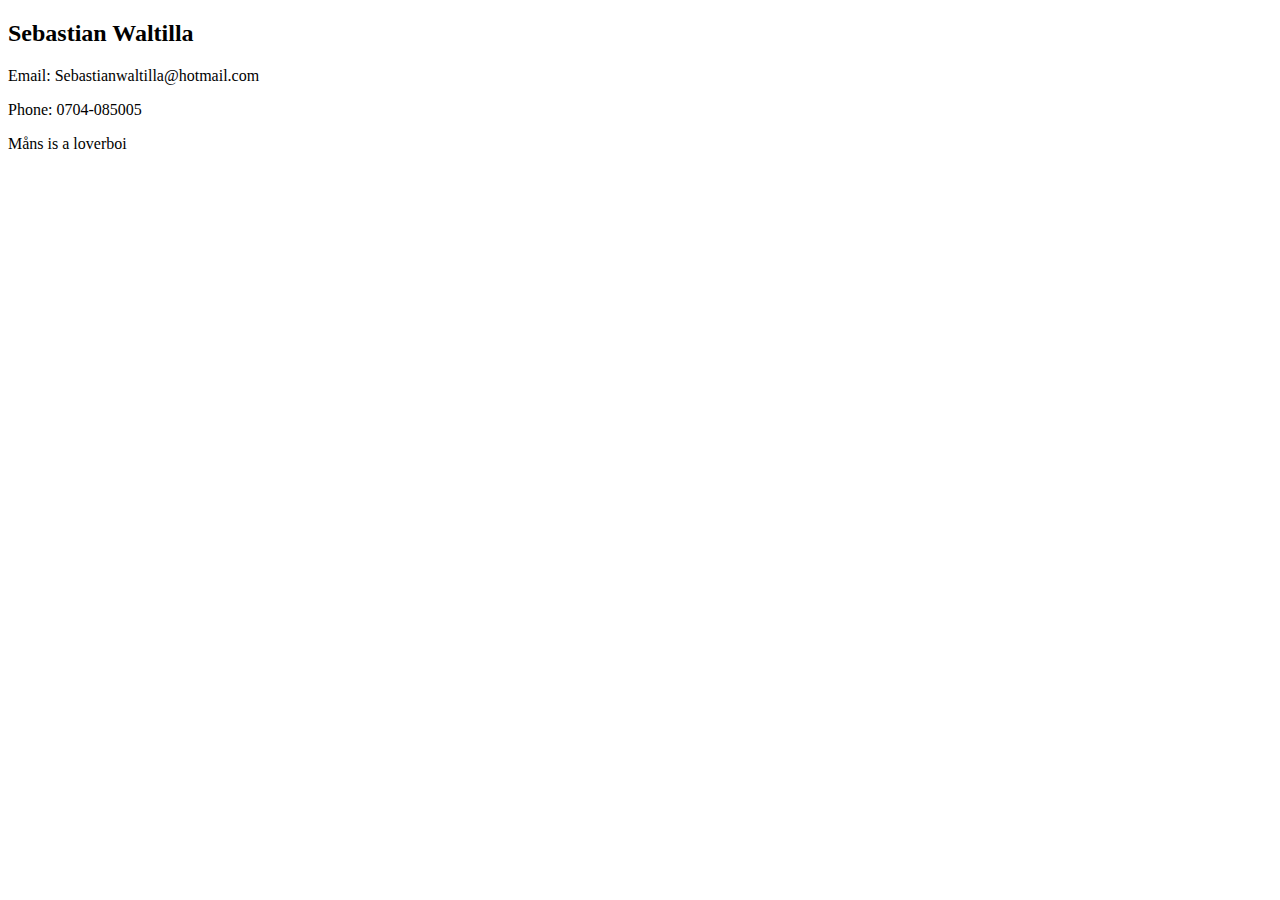
==== cvcontact.html @ 77cb7ece "fist files to cv for testing" ====
<!DOCTYPE html>
<html lang="en">
    <head>
        <link rel="stylesheet" type="text/css" href=".cvPage.css"/>
        <meta charset="UTF-8">
        <meta name="viewport" content="width=device-width, initial-scale=1.0">
        <meta http-equiv="X-UA-Compatible" content="ie=edge">
        <title>Document</title>
    </head>
    <body>
        
                    <h2>Sebastian Waltilla</h2>
                    <p>Email: Sebastianwaltilla@hotmail.com</p>
                    <p>Phone: 0704-085005</p>
                    <p>Måns is a loverboi</p>
           
         
    </body>
</html>
---- .cvPage.css ----
img{
    max-width: 20%;
    height: auto;
    border-radius: 50%;
    vertical-align: left;
    float 
}


.horizontal-list li {
    display: inline;
    margin: 20px;
    font-family: "verdana";
    font-size: 12px;
}


.buttons li{
    display: inline;
}

body{
    background-color: white;
}


.split {
    height: 100%;
    width: 50%;
    position: fixed;
    z-index: 1;
    top: 0;
    overflow-x: hidden;
    padding-top: 20px;
}

  
.left {
left: 0;
background-color: rgb(128, 136, 170);
}

.right {
right: 0;
background-color: rrgb(128, 136, 170)ed;
}
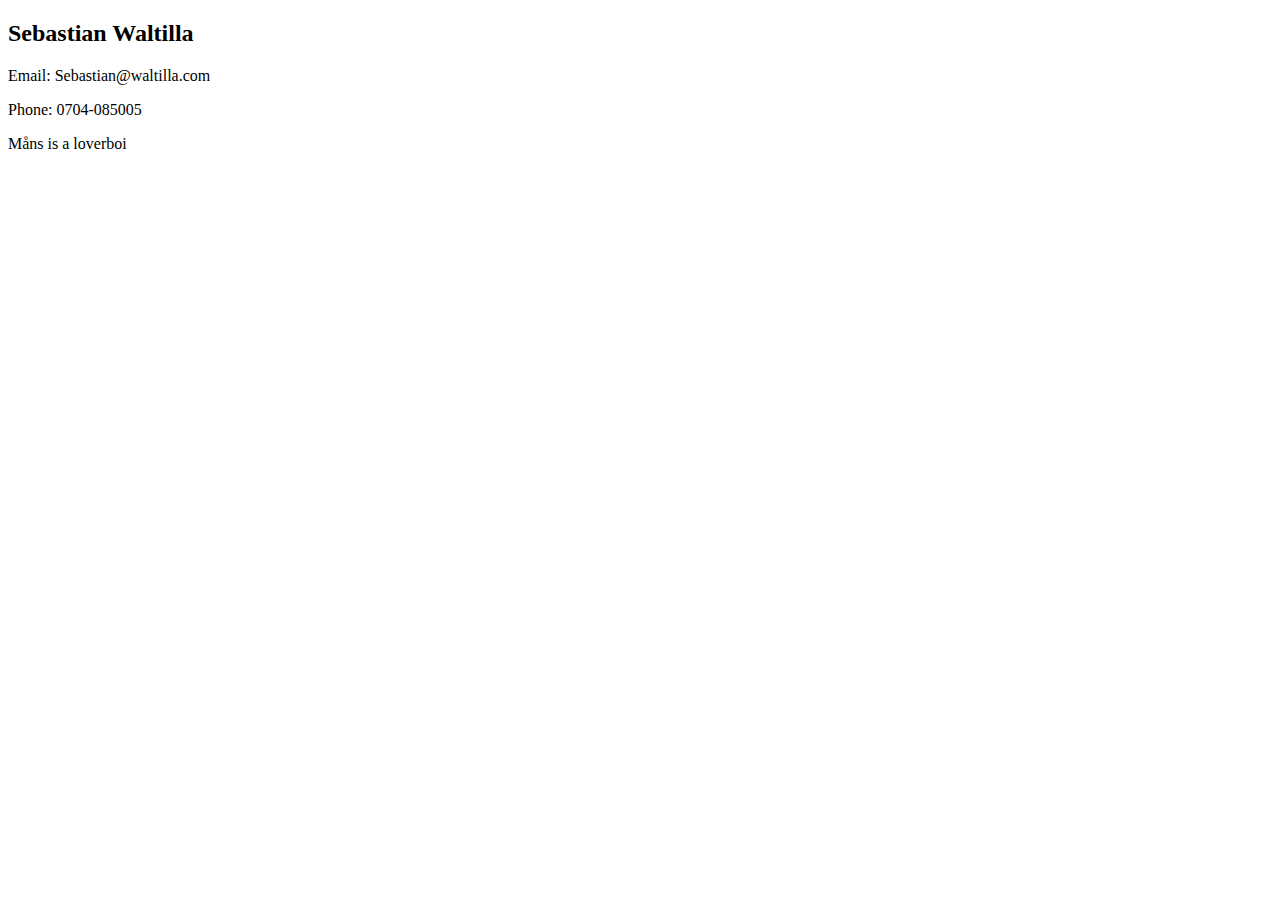
==== commit fba4e695: "change email adress" ====
--- a/cvcontact.html
+++ b/cvcontact.html
@@ -10,7 +10,7 @@
     <body>
         
                     <h2>Sebastian Waltilla</h2>
-                    <p>Email: Sebastianwaltilla@hotmail.com</p>
+                    <p>Email: Sebastian@waltilla.com</p>
                     <p>Phone: 0704-085005</p>
                     <p>Måns is a loverboi</p>
            
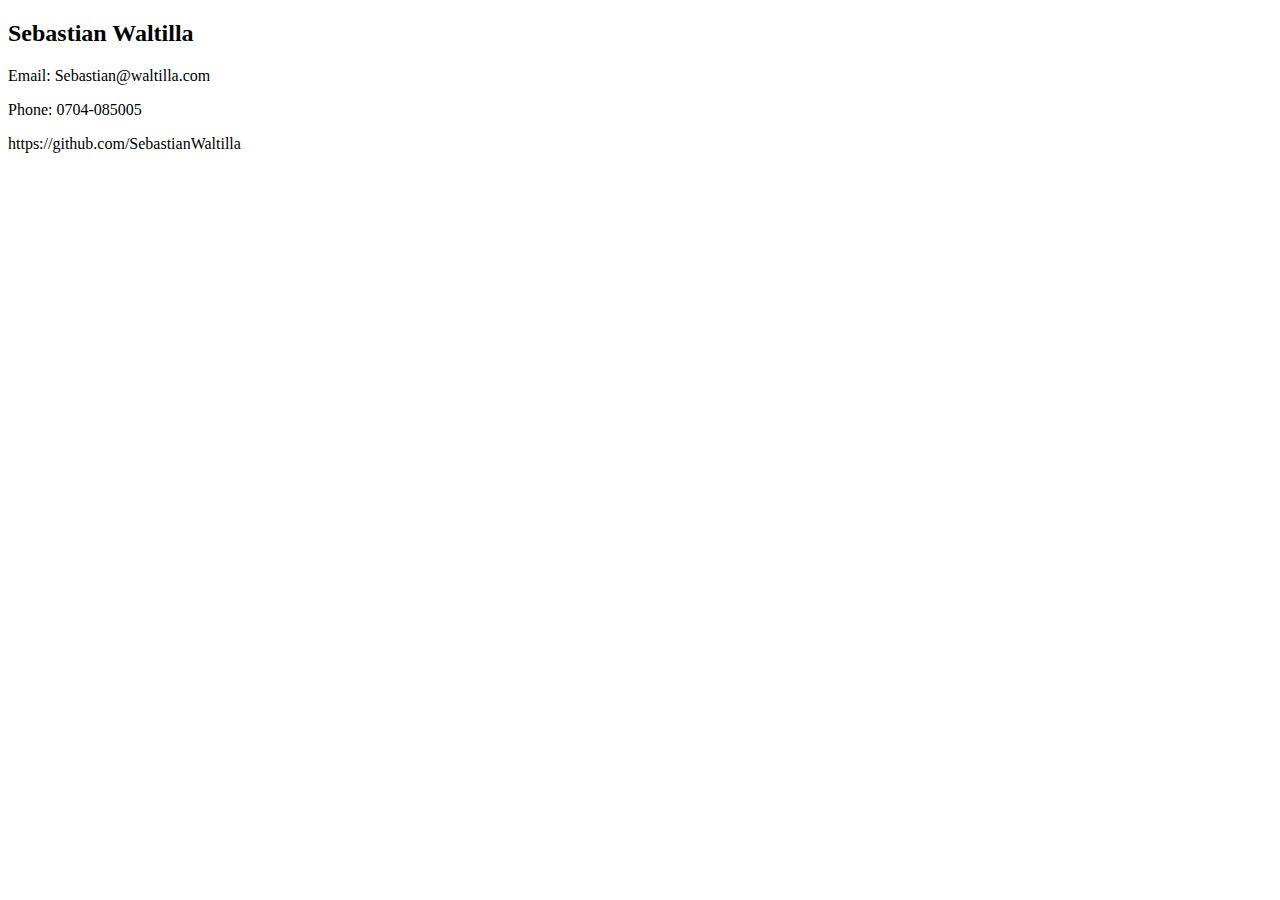
==== commit ae9672cc: "change text" ====
--- a/cvcontact.html
+++ b/cvcontact.html
@@ -12,7 +12,7 @@
                     <h2>Sebastian Waltilla</h2>
                     <p>Email: Sebastian@waltilla.com</p>
                     <p>Phone: 0704-085005</p>
-                    <p>Måns is a loverboi</p>
+                    <p>https://github.com/SebastianWaltilla</p>
            
          
     </body>
